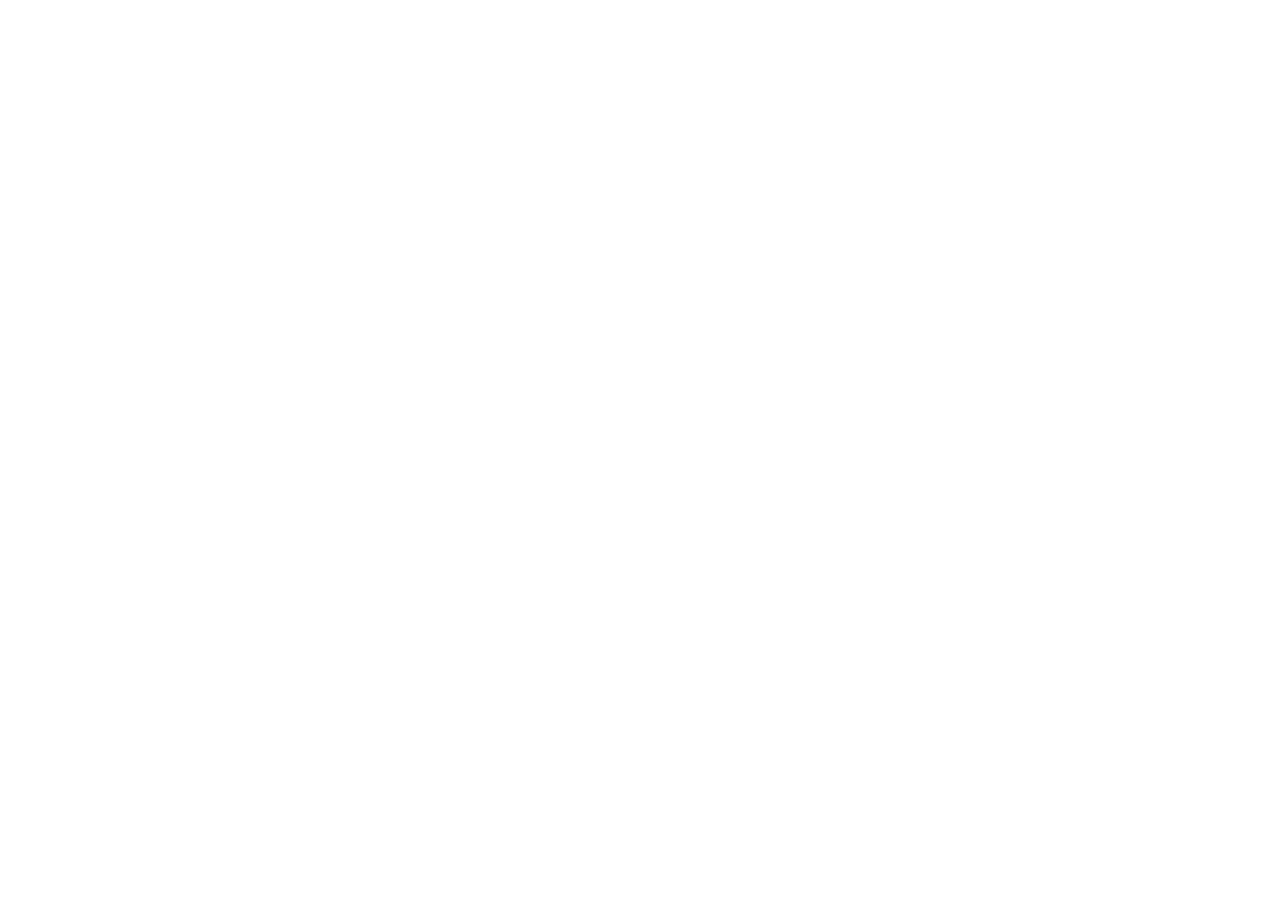
==== test.html @ 24fc2766 "Enter" ====
<!DOCTYPE html>
<html lang="en">
<head>
    <meta charset="UTF-8">
    <meta http-equiv="X-UA-Compatible" content="IE=edge">
    <meta name="viewport" content="width=device-width, initial-scale=1.0">
    <title>Document</title>
</head>
<body>
    
</body>
</html>
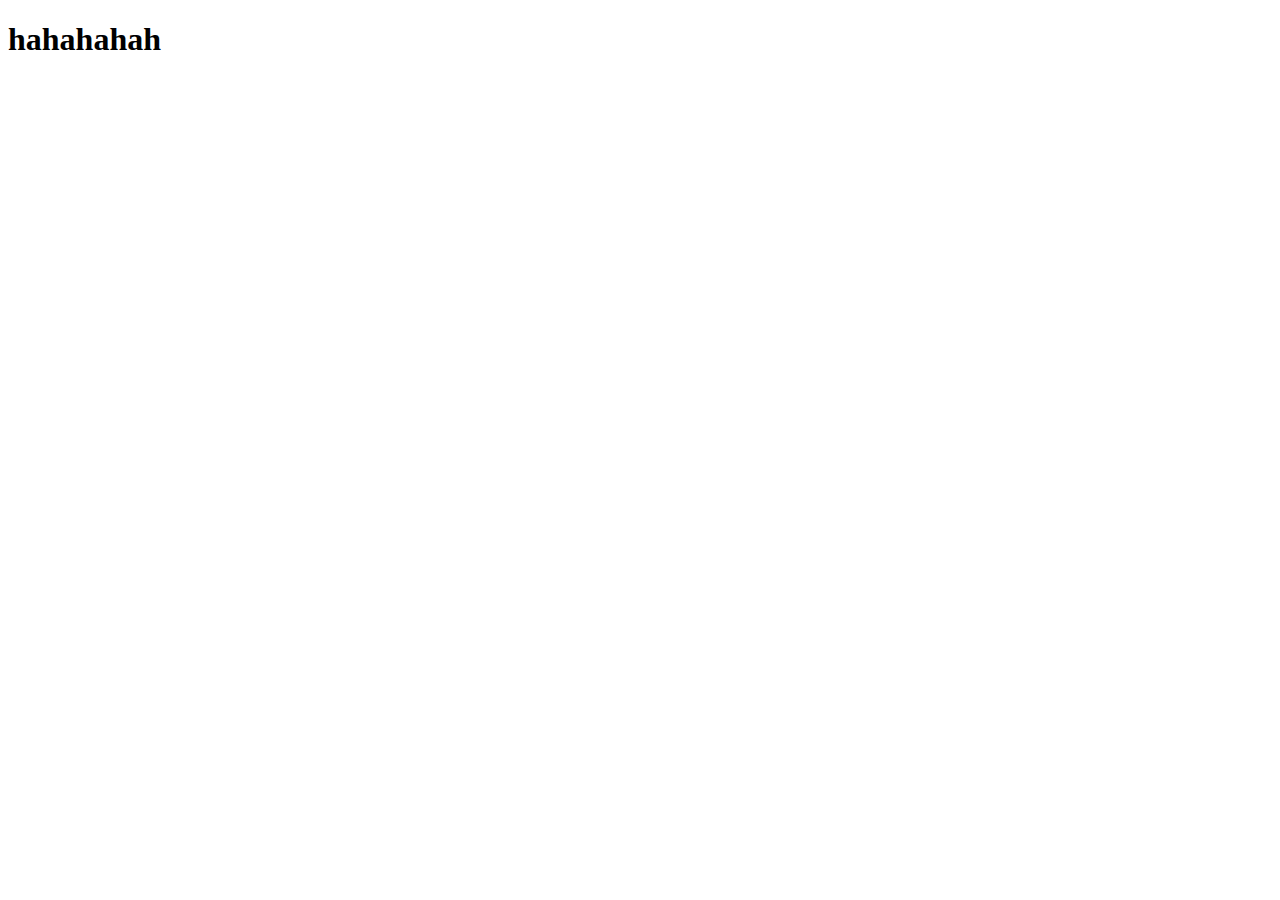
==== commit 02b3ef28: "Enter" ====
--- a/test.html
+++ b/test.html
@@ -7,6 +7,6 @@
     <title>Document</title>
 </head>
 <body>
-    
+    <h1>hahahahah</h1>
 </body>
 </html>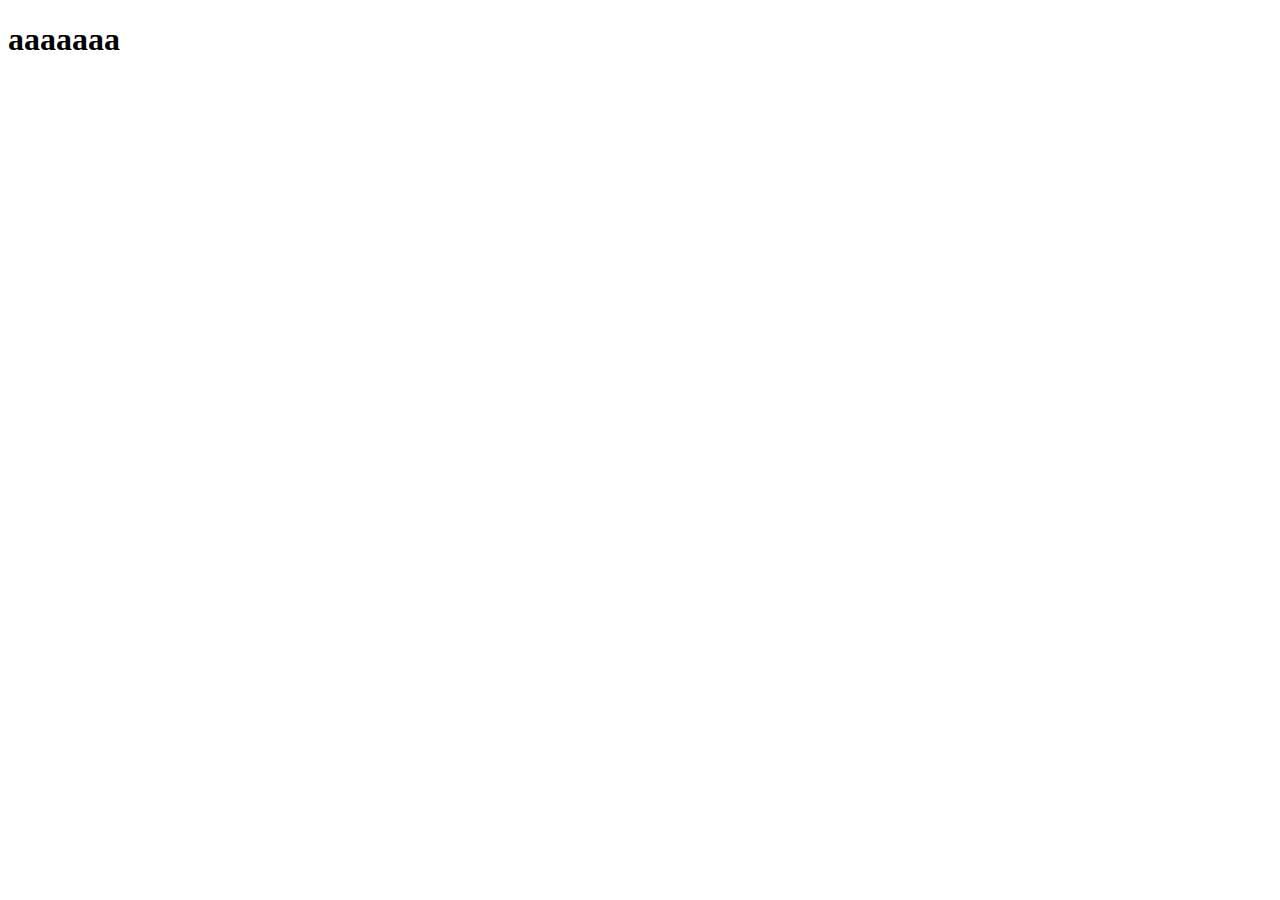
==== commit 00e5c09d: "Update test.html" ====
--- a/test.html
+++ b/test.html
@@ -7,6 +7,6 @@
     <title>Document</title>
 </head>
 <body>
-    <h1>hahahahah</h1>
+    <h1>aaaaaaa</h1>
 </body>
 </html>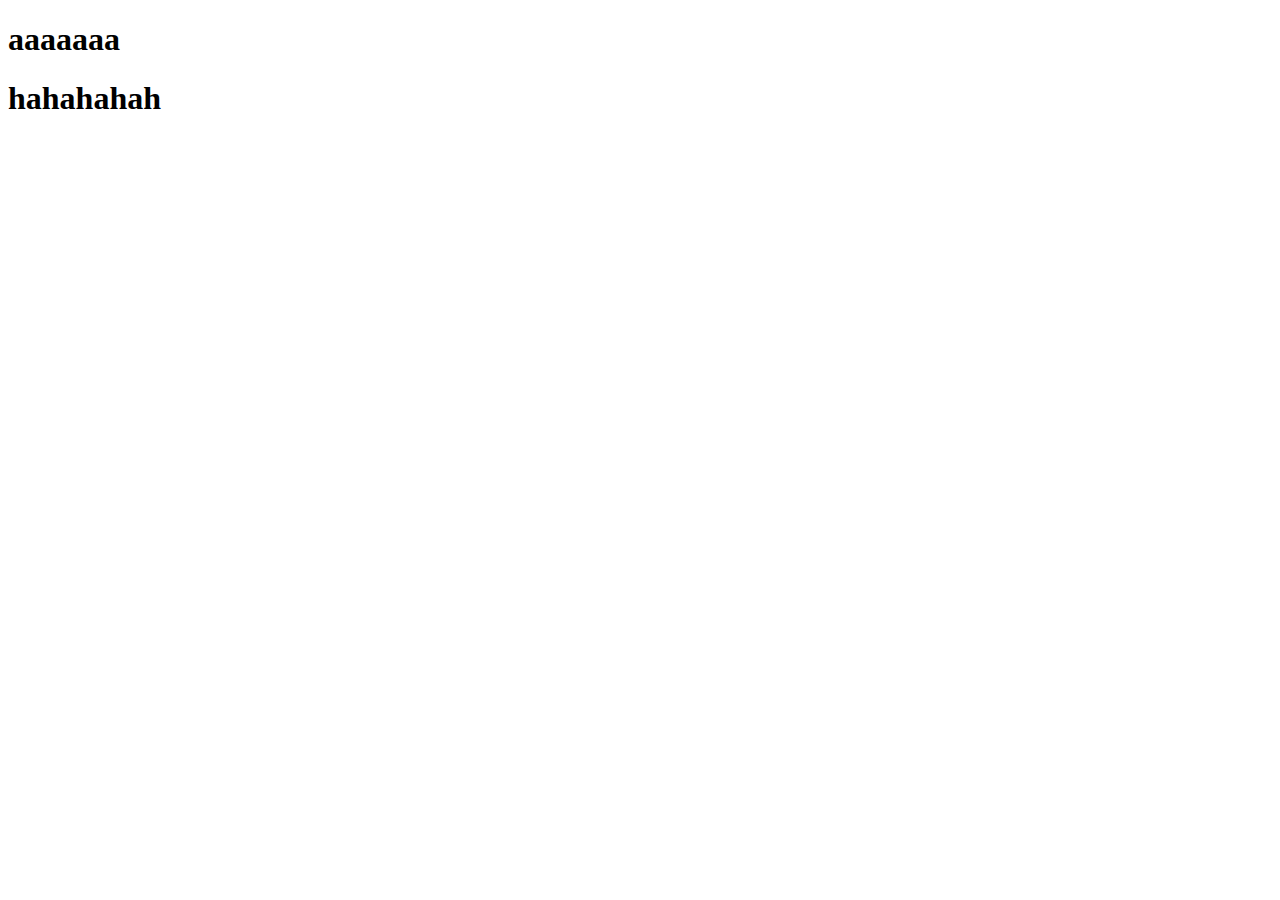
==== commit 0a571c51: "Merge branch 'main' of https://github.com/bonin1/joni-nini" ====
--- a/test.html
+++ b/test.html
@@ -8,5 +8,6 @@
 </head>
 <body>
     <h1>aaaaaaa</h1>
+    <h1>hahahahah</h1>
 </body>
 </html>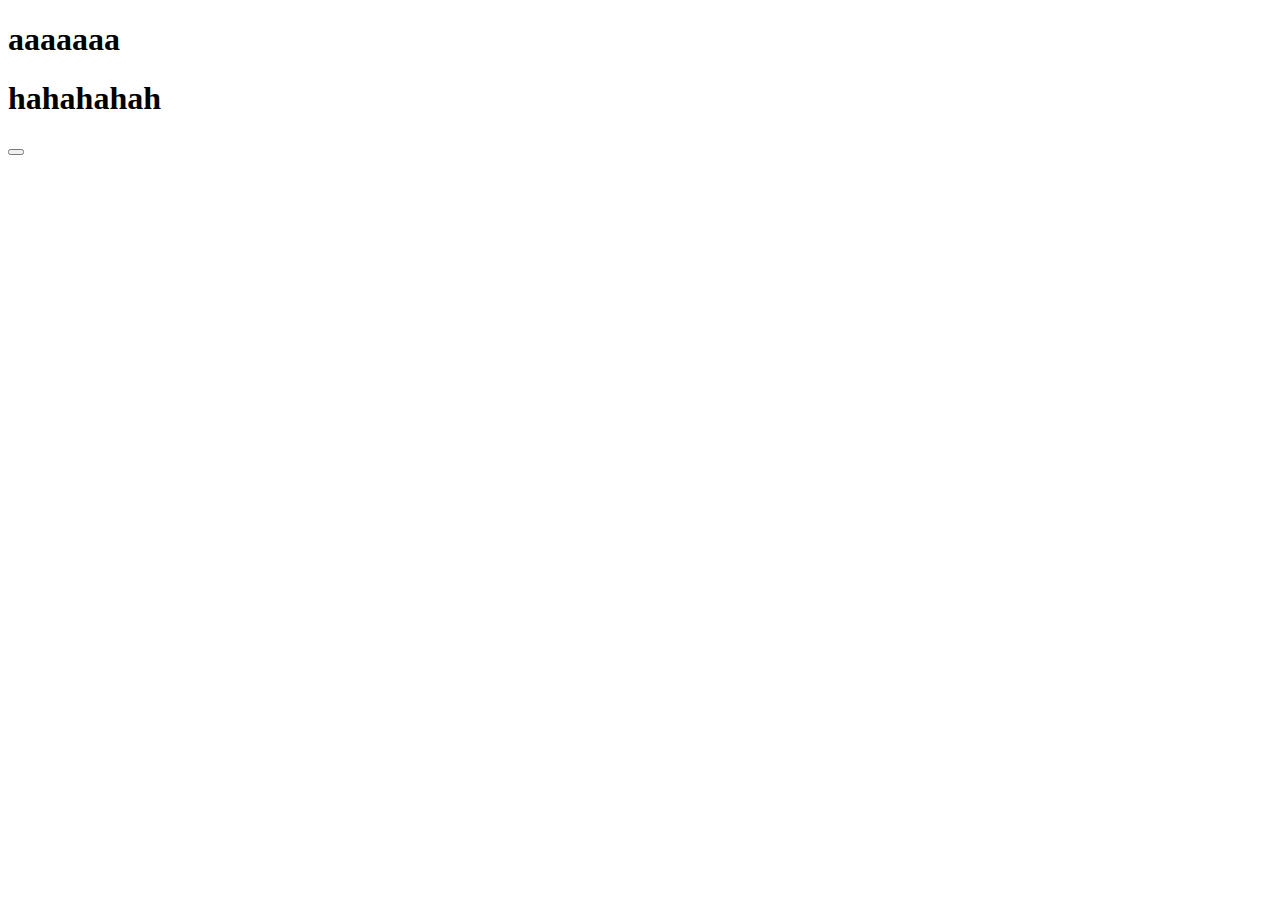
==== commit 3205ffc3: "Enter" ====
--- a/test.html
+++ b/test.html
@@ -9,5 +9,8 @@
 <body>
     <h1>aaaaaaa</h1>
     <h1>hahahahah</h1>
+    <div>
+        <button></button>
+    </div>
 </body>
 </html>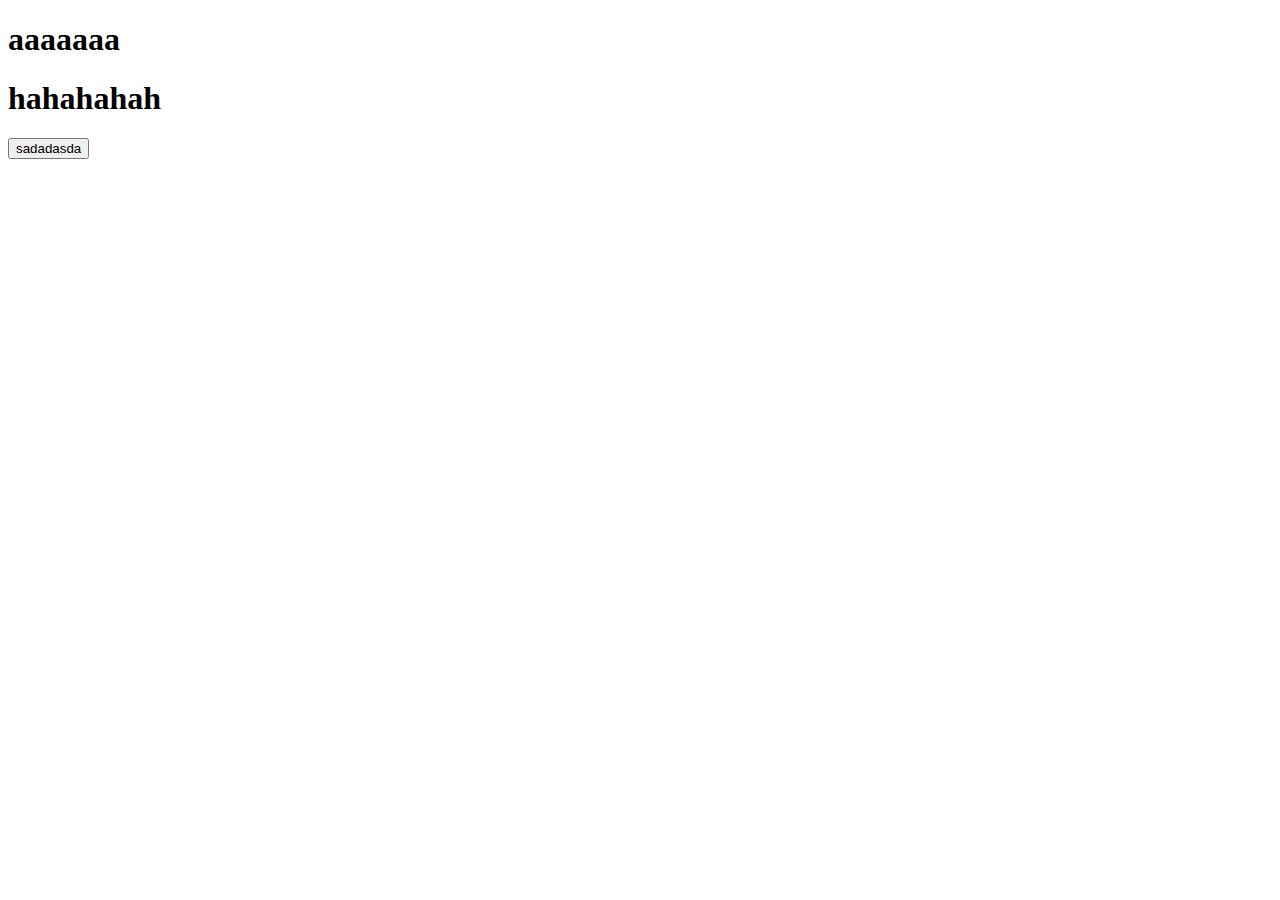
==== commit 64c77dc1: "Enter" ====
--- a/test.html
+++ b/test.html
@@ -10,7 +10,7 @@
     <h1>aaaaaaa</h1>
     <h1>hahahahah</h1>
     <div>
-        <button></button>
+        <button>sadadasda</button>
     </div>
 </body>
 </html>